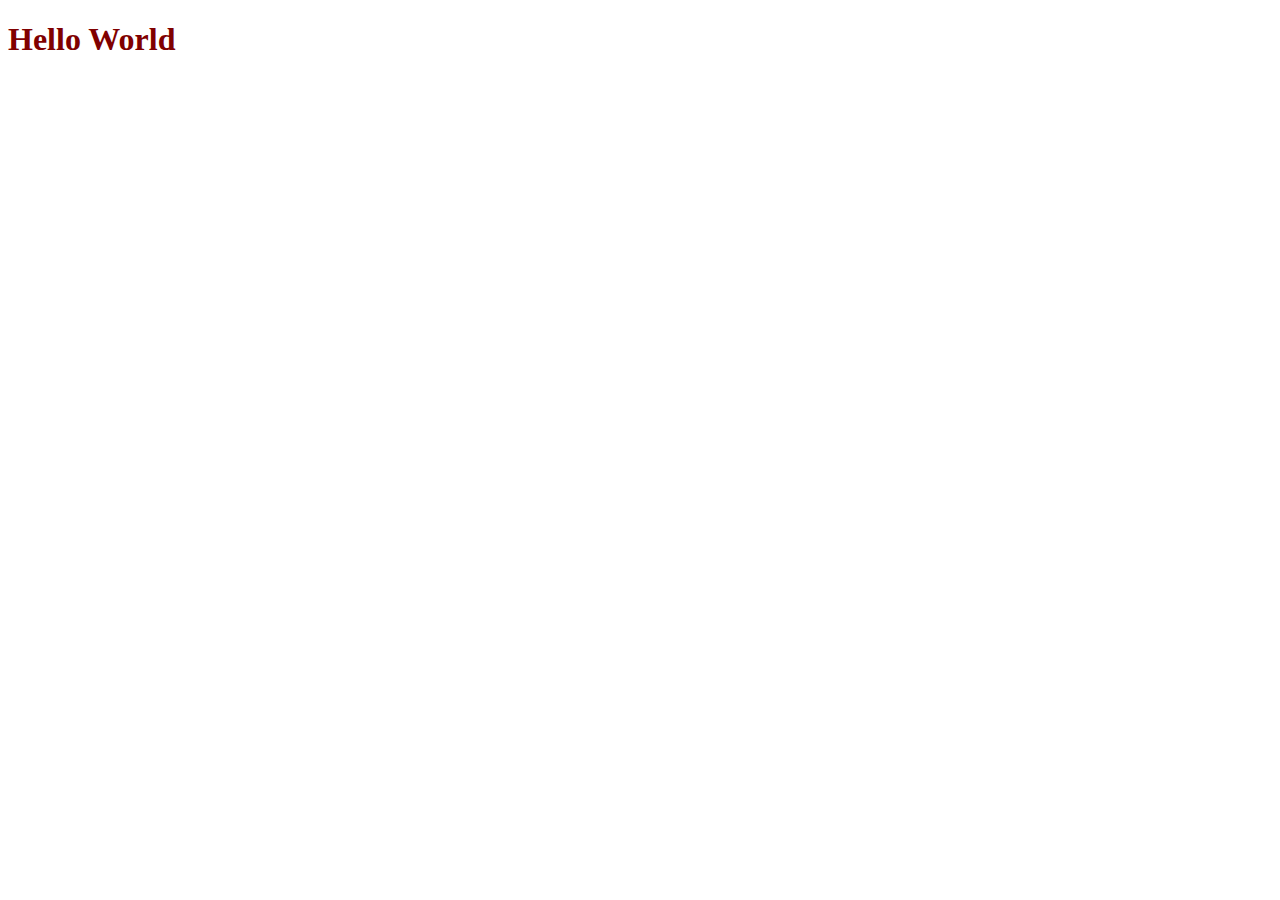
==== Basic_Pratice_With_HTML_And_CSS/index.html @ 4fe47252 "add color to word" ====
<!DOCTYPE html>
<html lang="en">
<head>
    <meta charset="UTF-8">
    <meta http-equiv="X-UA-Compatible" content="IE=edge">
    <meta name="viewport" content="width=device-width, initial-scale=1.0">
    <title>Document</title>
    <link href="css/styles.css" rel="stylesheet">
</head>
<body>
    <h1>Hello World</h1>
</body>
</html>
---- Basic_Pratice_With_HTML_And_CSS/css/styles.css ----
h1 {
  color: maroon; 

}
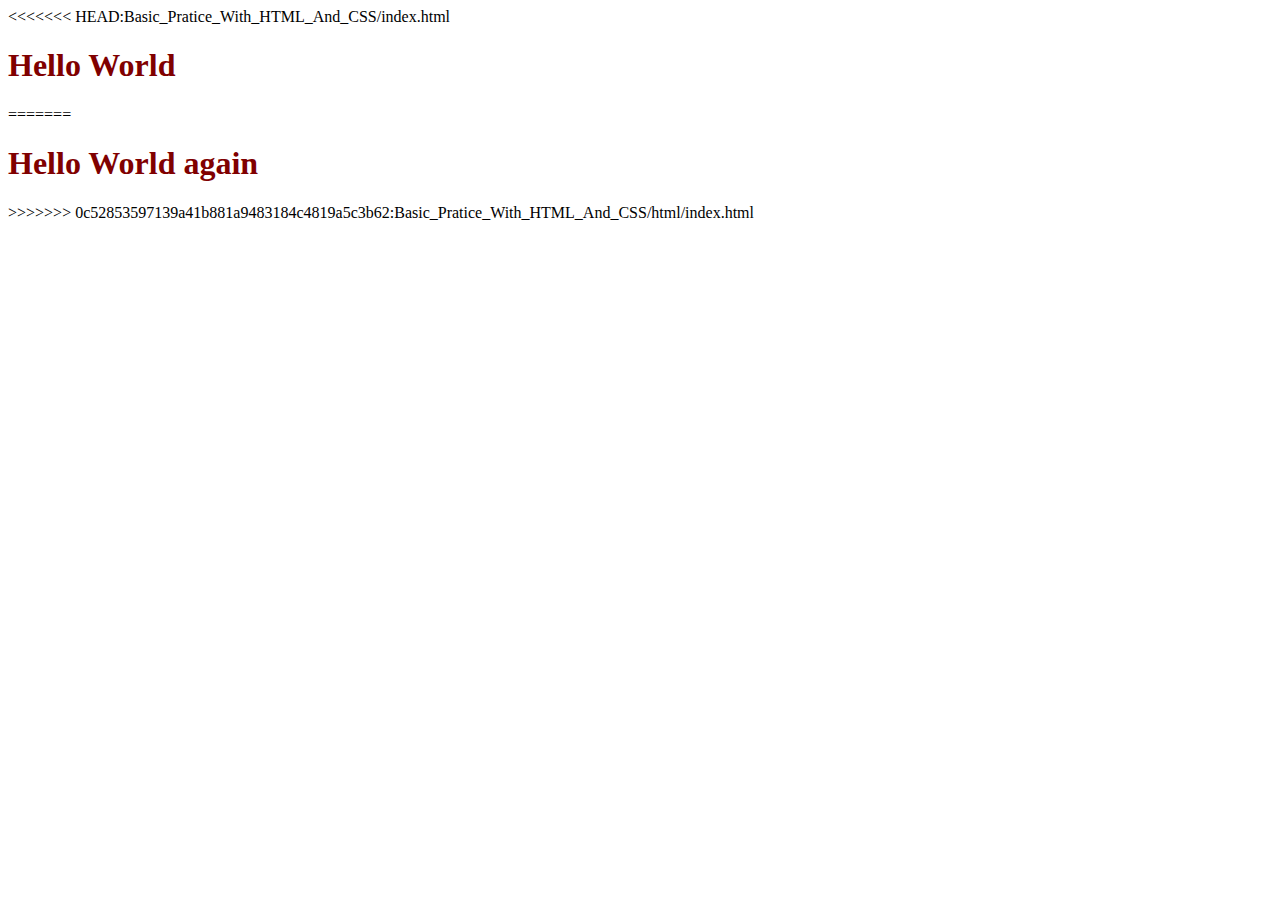
==== commit 1a75a1dd: "second" ====
--- a/Basic_Pratice_With_HTML_And_CSS/index.html
+++ b/Basic_Pratice_With_HTML_And_CSS/index.html
@@ -8,6 +8,12 @@
     <link href="css/styles.css" rel="stylesheet">
 </head>
 <body>
+<<<<<<< HEAD:Basic_Pratice_With_HTML_And_CSS/index.html
     <h1>Hello World</h1>
+=======
+    <h1>Hello World again</h1>
+    
+    
+>>>>>>> 0c52853597139a41b881a9483184c4819a5c3b62:Basic_Pratice_With_HTML_And_CSS/html/index.html
 </body>
 </html>